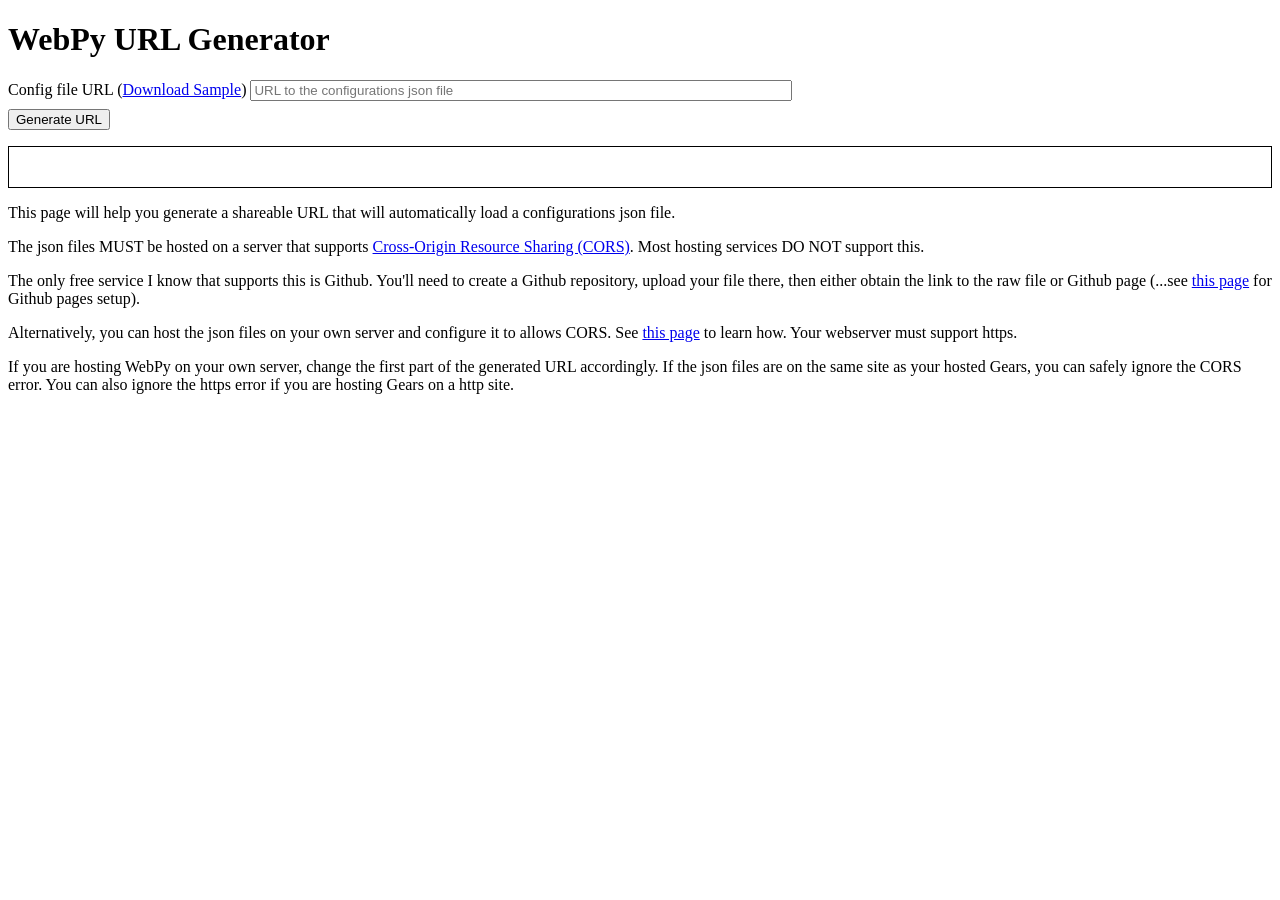
==== public/genURL.html @ f16caea7 "Initial commit" ====
<!DOCTYPE html>
<html>
<head>
  <meta charset="utf-8">
  <meta http-equiv="X-UA-Compatible" content="IE=edge">
  <meta name="viewport" content="width=device-width, initial-scale=1.0">

  <link rel="icon" href="favicon-32.png" sizes="32x32">
  <link rel="icon" href="favicon-128.png" sizes="128x128">
  <link rel="icon" href="favicon-167.png" sizes="167x167">
  <link rel="icon" href="favicon-192.png" sizes="192x192">

  <title>WebPy URL Generator</title>

  <style>
    div {
      margin: 0.5em 0em;
    }
    input[type=text] {
        width: 40em;
    }

    #output {
      border: solid 1px black;
      margin: 1em 0em;
      padding: 1em;
    }
    #errors {
      color: red;
    }
  </style>
</head>

<body>
  <header>
    <h1>WebPy URL Generator</h1>
  </header>

  <main>
    <div>
      <label>Config file URL (<a href="samples/config.json">Download Sample</a>)</label>
      <input id="configURL" type="text" placeholder="URL to the configurations json file"></input>
    </div>
    <div>
      <button id="gen">Generate URL</button>
    </div>
    <div id="output">
      <div id="errors"></div>
      <div id="results"></div>
    </div>
    <div>
      <p>This page will help you generate a shareable URL that will automatically load a configurations json file.</p>
      <p>
        The json files MUST be hosted on a server that supports <a href="https://developer.mozilla.org/en-US/docs/Web/HTTP/CORS">Cross-Origin Resource Sharing (CORS)</a>.
        Most hosting services DO NOT support this.
      </p>
      <p>
        The only free service I know that supports this is Github.
        You'll need to create a Github repository, upload your file there, then either obtain the link to the raw file or Github page (...see <a href="https://docs.github.com/en/pages/getting-started-with-github-pages/creating-a-github-pages-site">this page</a> for Github pages setup).
      </p>
      <p>
        Alternatively, you can host the json files on your own server and configure it to allows CORS.
        See <a href="https://enable-cors.org/server.html">this page</a> to learn how.
        Your webserver must support https.
      </p>
      <p>
        If you are hosting WebPy on your own server, change the first part of the generated URL accordingly.
        If the json files are on the same site as your hosted Gears, you can safely ignore the CORS error.
        You can also ignore the https error if you are hosting Gears on a http site.
      </p>
    </div>
  </main>

  <script>
    let results = document.getElementById('results');
    let errors = document.getElementById('errors');
    let genBtn = document.getElementById('gen');

    function errorOut(html) {
      if (errors.innerHTML == '') {
        errors.innerHTML = 'Errors detected. The generated URL may not work.<br>';
      }
      errors.innerHTML += '- ' + html + '<br>';
    }

    function resultsOut(html) {
      results.innerHTML = html;
    }

    function isURL(url) {
      try {
        new URL(url);
      } catch (e) {
        return false;
      }
      return true;
    }

    function checkFetch(url, name) {
      fetch(url, { mode: 'cors' })
        .then(function(response) {
          if (response.ok == false) {
            response.text().then(function(text){
              errorOut('Error fetching ' + name +' (' + text + ').');
            });
          }
        })
        .catch(function(e) {
          errorOut('Failed to fetch ' + name + '. The server probably does not allow Cross-Origin Request Sharing.')
        });
    }

    function isHTTPS(url) {
      if (url.slice(0, 5) == 'https') {
        return true;
      }
      return false;
    }

    genBtn.onclick = function() {
      let configURL = document.getElementById('configURL').value.trim();

      errors.innerHTML = '';

      // At least one
      if (! configURL) {
        errorOut('No URLs provided');
      }

      // Check if valid URL
      if (configURL && ! isURL(configURL)) {
        errorOut('The provided config URL is not a valid URL');
      }

      // Check if is http
      if (configURL && ! isHTTPS(configURL)) {
        errorOut('Config URL must be served over https. WebPy uses https and browser security will not allow a mix of http and https.');
      }

      // Check CORS
      if (configURL && isURL(configURL)) {
        checkFetch(configURL, 'ConfigURL');
      }

      // All good. Generate URL
      let URL = window.location.href.replace('genURL.html', 'editor.html') + '?';
      if (configURL) {
        URL += 'config=' + encodeURIComponent(configURL) + '&';
      }
      URL = URL.slice(0, -1)
      resultsOut(
        '<a href="'+ URL + '">' + URL + '</a>'
      );
    }
  </script>
</body>
</html>
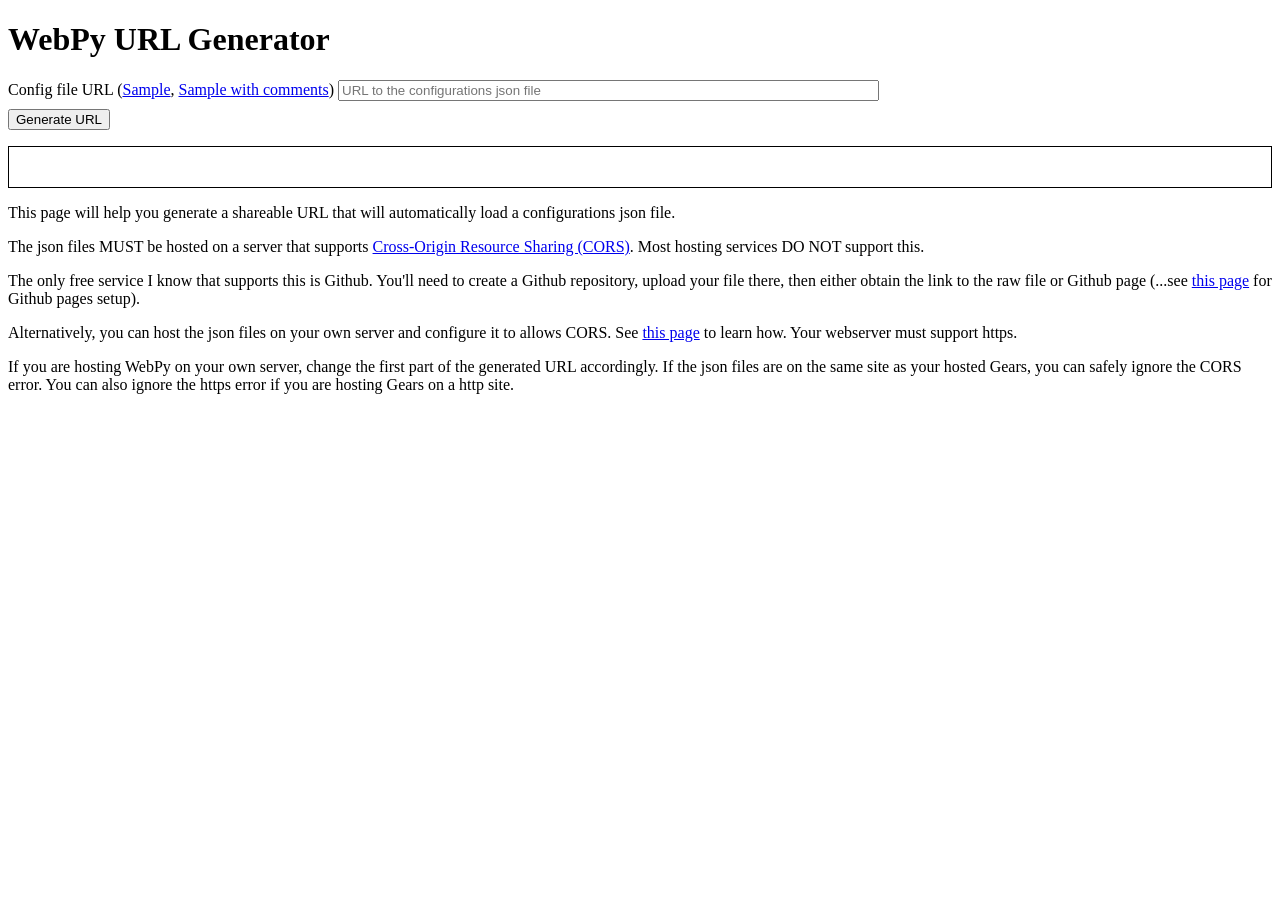
==== commit 7ca8d109: "Added loading code from config" ====
--- a/public/genURL.html
+++ b/public/genURL.html
@@ -38,7 +38,7 @@
 
   <main>
     <div>
-      <label>Config file URL (<a href="samples/config.json">Download Sample</a>)</label>
+      <label>Config file URL (<a href="samples/config.json">Sample</a>, <a href="samples/config_w_comments.json">Sample with comments</a>)</label>
       <input id="configURL" type="text" placeholder="URL to the configurations json file"></input>
     </div>
     <div>
